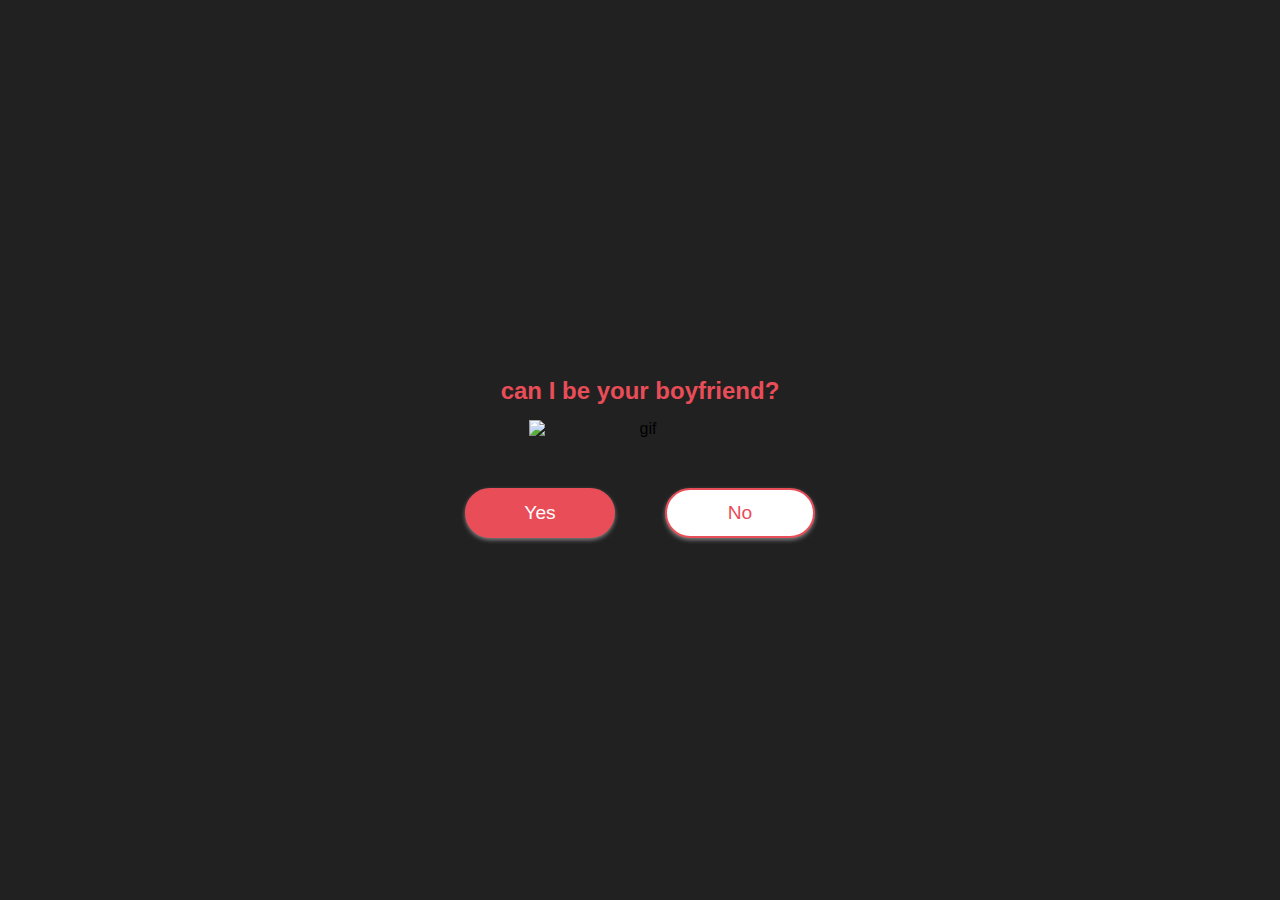
==== index.html @ 9b7f390e "index.html" ====
<!DOCTYPE html>
<html lang="en"> 
 <head> 
  <meta charset="UTF-8"> 
  <meta name="viewport" content="width=device-width, initial-scale=1.0"> 
  <title>Message for you</title> 
  <link rel="stylesheet" href="style.css"> 
  <style>
    .wrapper {
      display: flex;
      flex-direction: column;
      align-items: center;
      text-align: center;
    }

    .gif {
      width: 80%;
      height: auto; 
    }
  </style>
 </head> 
 <body> 
  <div class="wrapper"> 
   <h2 class="question">can I be your boyfriend?</h2> 
   <img class="gif" alt="gif" src="https://media.giphy.com/media/SvvfK2dco188Wk4ZTq/giphy.gif"> 
   <div class="btn-group"> <button class="yes-btn">Yes</button> <button class="no-btn">No</button> 
   </div> 
  </div> 
  <script src="https://cdn.jsdelivr.net/npm/canvas-confetti@1.6.0/dist/confetti.browser.min.js"></script>
  <script src="script.js"></script> 
 </body>
</html>
---- style.css ----
*
{
    margin: 0;
    padding: 0;
    box-sizing: border-box;
}

body {
    display: flex;
    justify-content: center;
    align-items: center;
    min-height: 100vh;
    background: rgb(33, 33, 33); 
    font-family: Verdana, Geneva, Tahoma, sans-serif;
}

.gif {
    height: 100%;
    width: 100%;
}

h2 {
    text-align: center;
    font-size: 1.5em;
    color: #e94d58;
    margin: 15px 0;
}
.btn-group {
    width: 100%;
    height: 50px;
    display: flex;
    justify-content: center;
    margin-top: 50px;
}
button {
    position: absolute;
    width: 150px;
    height: inherit;
    color: white;
    font-size: 1.2em;
    border-radius: 30px;
    outline: none;
    cursor: pointer;
    box-shadow: 0 2px 4px gray;
    border: 2px solid #e94d58;
    font-size: 1.2em;
}

button.yes-btn {
    position: absolute;
    width: 150px;
    height: inherit;
    color: white;
    font-size: 1.2em;
    border-radius: 30px;
    outline: none;
    cursor: pointer;
    box-shadow: 0 2px 4px gray;
    border: 2px solid #e94d58;
    font-size: 1.2em;
    transition: box-shadow 0.3s ease-in-out, transform 0.3s ease-in-out; /* Added transition property for box-shadow and transform */

    /* Pulsating glow effect */
    animation: pulsate 2s infinite;
}

button.yes-btn:hover {
    transform: scale(1.05); /* Scale the button slightly on hover for a subtle effect */
    box-shadow: 0 4px 8px rgba(233, 77, 88, 0.8), 0 8px 16px rgba(233, 77, 88, 0.6); /* Adjusted box-shadow on hover */
}

@keyframes pulsate {
    0% {
        box-shadow: 0 0 10px rgba(233, 77, 88, 0.8), 0 0 20px rgba(233, 77, 88, 0.6);
    }
    50% {
        box-shadow: 0 0 20px rgba(233, 77, 88, 0.6), 0 0 30px rgba(233, 77, 88, 0.4);
    }
    100% {
        box-shadow: 0 0 10px rgba(233, 77, 88, 0.8), 0 0 20px rgba(233, 77, 88, 0.6);
    }
}

button:nth-child(1) {
    margin-left: -200px;
    background: #e94d58;
}
button:nth-child(2) {
    margin-right: -200px;
    background: white;
    color: #e94d58;
}

@media only screen and (max-width: 600px) {
 
}
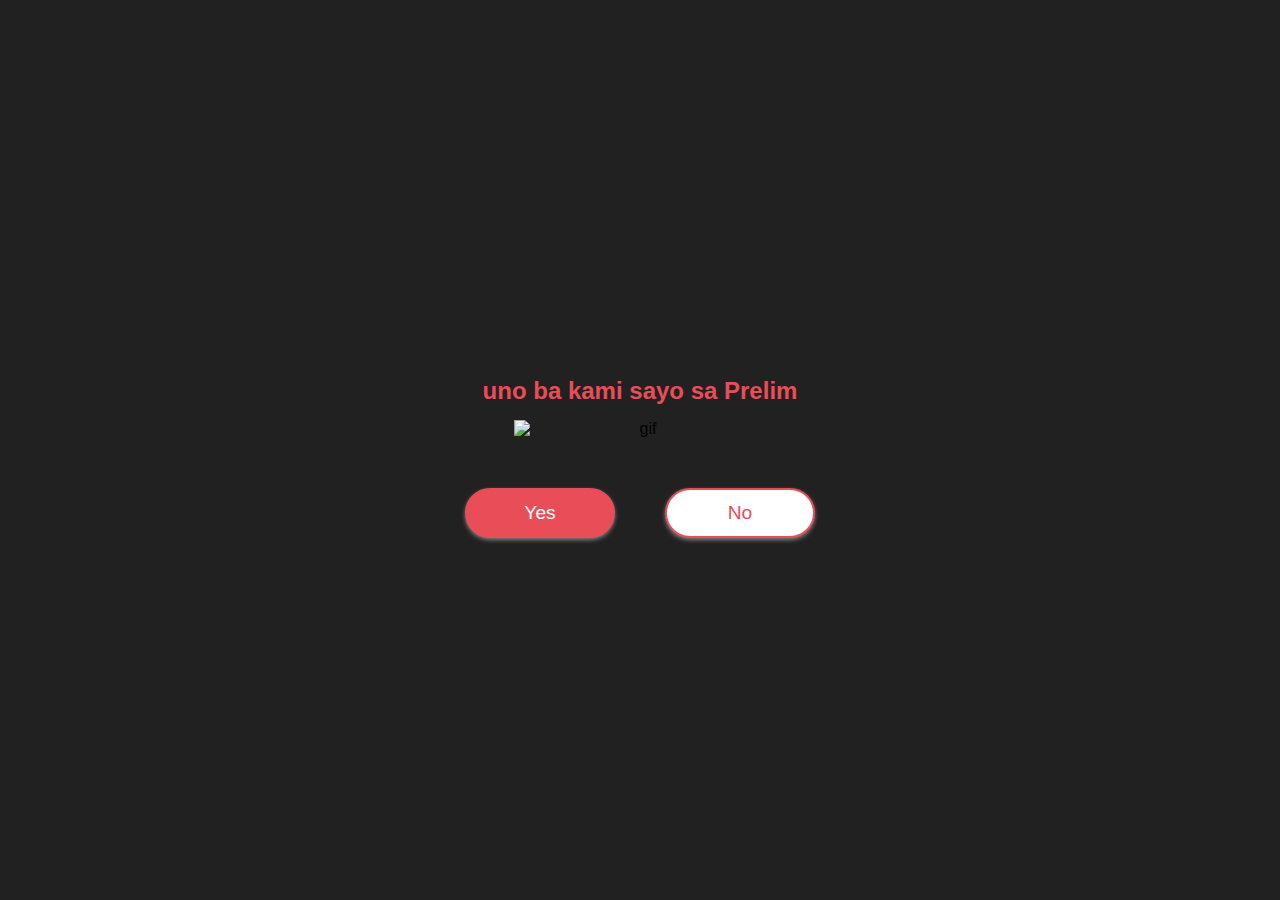
==== commit a05003a7: "index.html" ====
--- a/index.html
+++ b/index.html
@@ -21,7 +21,7 @@
  </head> 
  <body> 
   <div class="wrapper"> 
-   <h2 class="question">can I be your boyfriend?</h2> 
+   <h2 class="question">uno ba kami sayo sa Prelim</h2> 
    <img class="gif" alt="gif" src="https://media.giphy.com/media/SvvfK2dco188Wk4ZTq/giphy.gif"> 
    <div class="btn-group"> <button class="yes-btn">Yes</button> <button class="no-btn">No</button> 
    </div> 
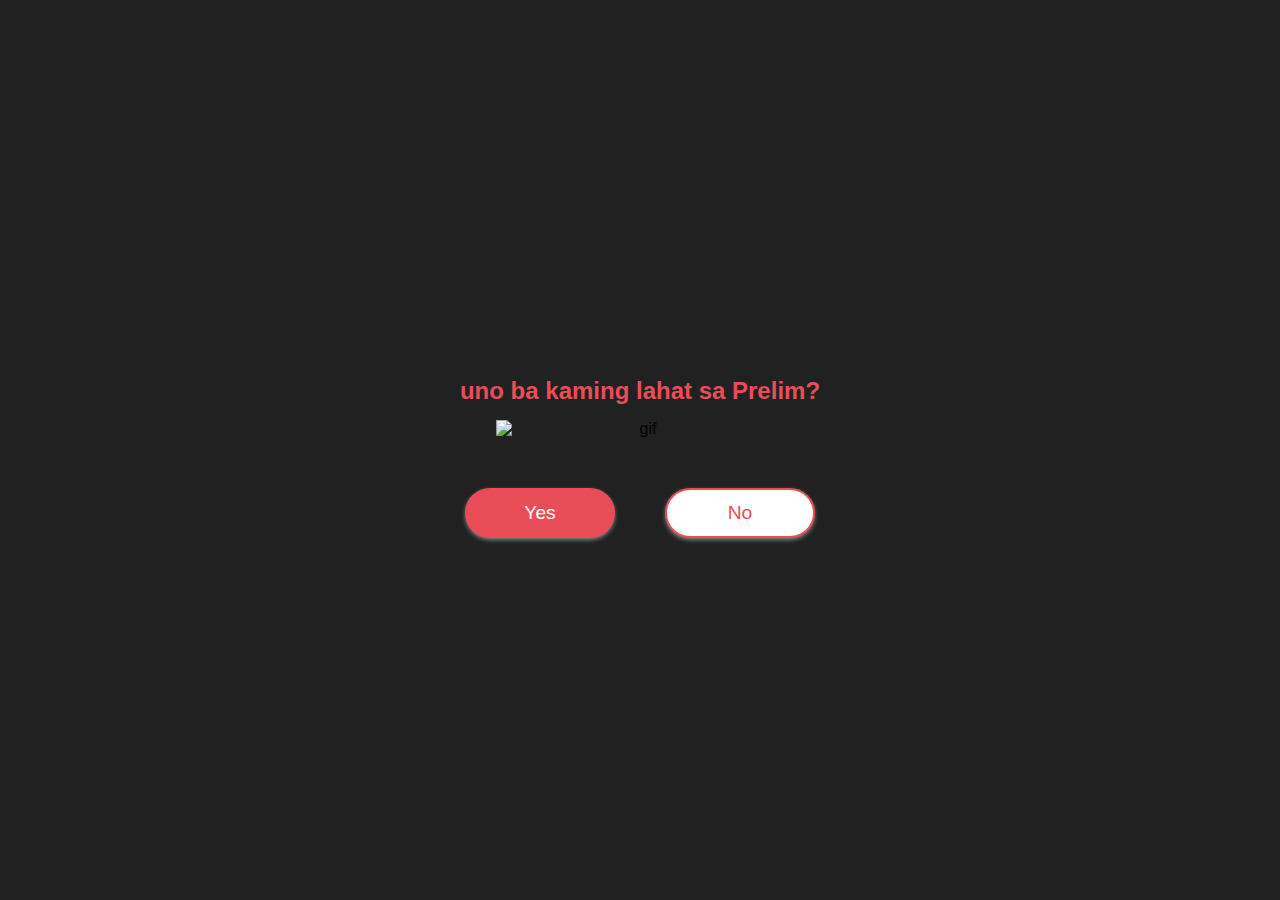
==== commit 6b0475b4: "index.html" ====
--- a/index.html
+++ b/index.html
@@ -21,7 +21,7 @@
  </head> 
  <body> 
   <div class="wrapper"> 
-   <h2 class="question">uno ba kami sayo sa Prelim</h2> 
+   <h2 class="question">uno ba kaming lahat sa Prelim?</h2> 
    <img class="gif" alt="gif" src="https://media.giphy.com/media/SvvfK2dco188Wk4ZTq/giphy.gif"> 
    <div class="btn-group"> <button class="yes-btn">Yes</button> <button class="no-btn">No</button> 
    </div> 
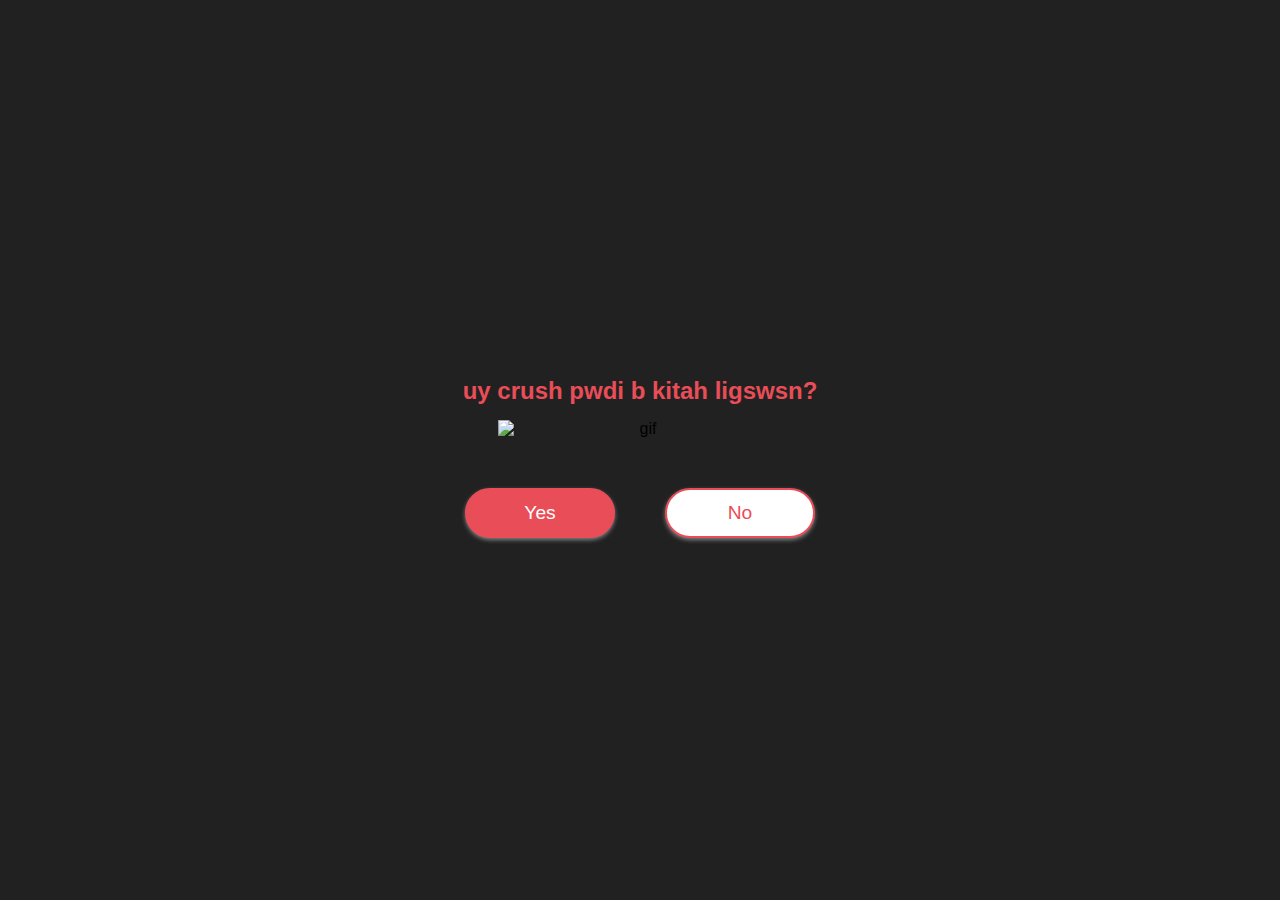
==== commit 90cc742d: "index.html" ====
--- a/index.html
+++ b/index.html
@@ -21,7 +21,7 @@
  </head> 
  <body> 
   <div class="wrapper"> 
-   <h2 class="question">uno ba kaming lahat sa Prelim?</h2> 
+   <h2 class="question">uy crush pwdi b kitah ligswsn?</h2> 
    <img class="gif" alt="gif" src="https://media.giphy.com/media/SvvfK2dco188Wk4ZTq/giphy.gif"> 
    <div class="btn-group"> <button class="yes-btn">Yes</button> <button class="no-btn">No</button> 
    </div> 
